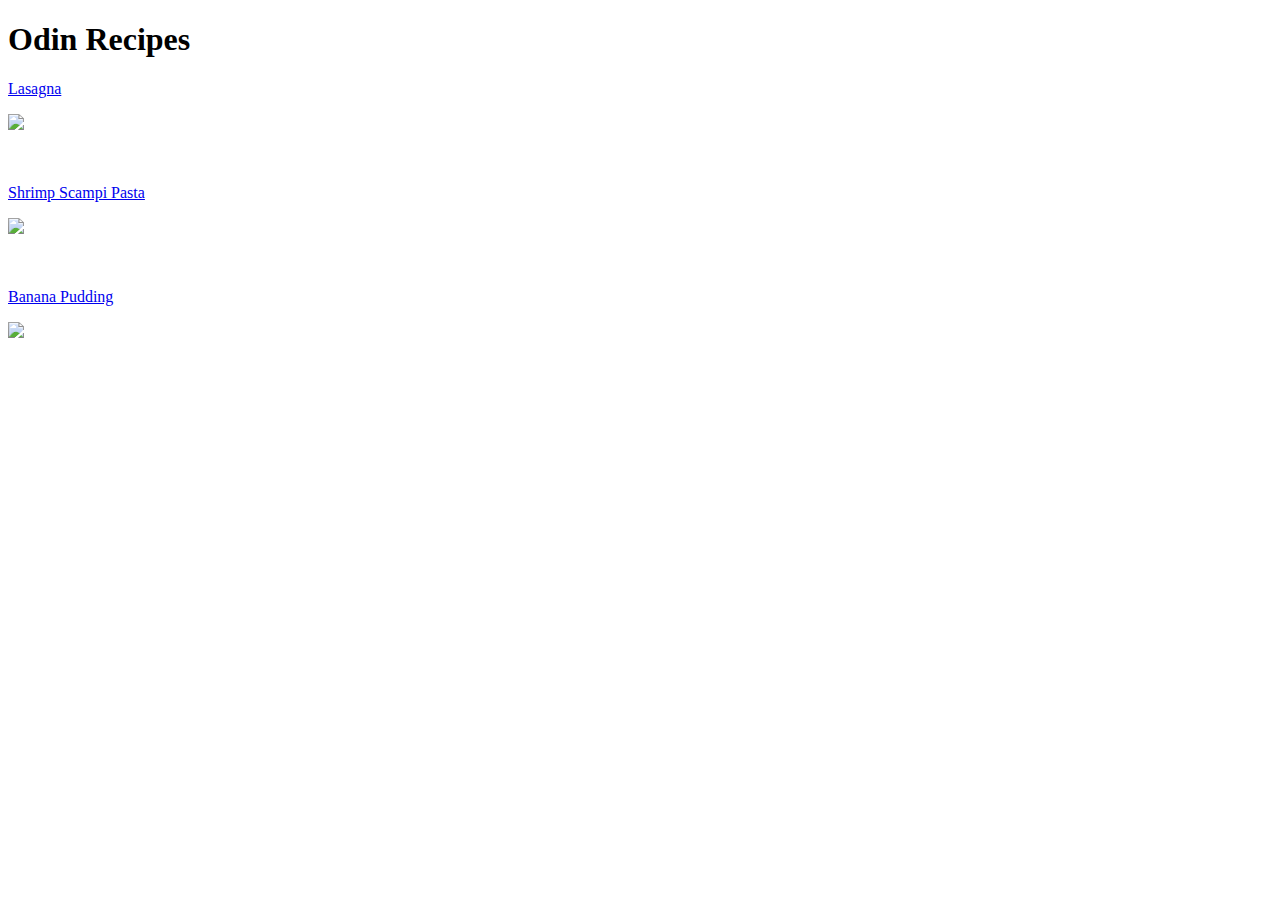
==== html/index.html @ 783ee829 "Create folder for html files,change img src to ../" ====
<!DOCTYPE html>
<html lang="en">
    <head>
        <meta charset="uft-8">
        <title> Home| Recipes of my favourite dishes </title>
    </head>
    <body>
        <h1>Odin Recipes</h1>
        
            <p><a href="lasagna.html"> <p>Lasagna</p> <img src="/home/stalloyde/repos/odin-recipes/Images/lasagna-image.jpeg"></a> </p>
            <br>
            <p><a href="shrimp-scampi-pasta.html"> <p> Shrimp Scampi Pasta</p> <img src="/home/stalloyde/repos/odin-recipes/Images/shrimp-scampi-pasta.jpg"></a> </p>
            <br>
            <p><a href="banana-pudding.html"> <p> Banana Pudding</p> <img src="/home/stalloyde/repos/odin-recipes/Images/banana-pudding.jpg"></a> </p>
        </body>
</html>
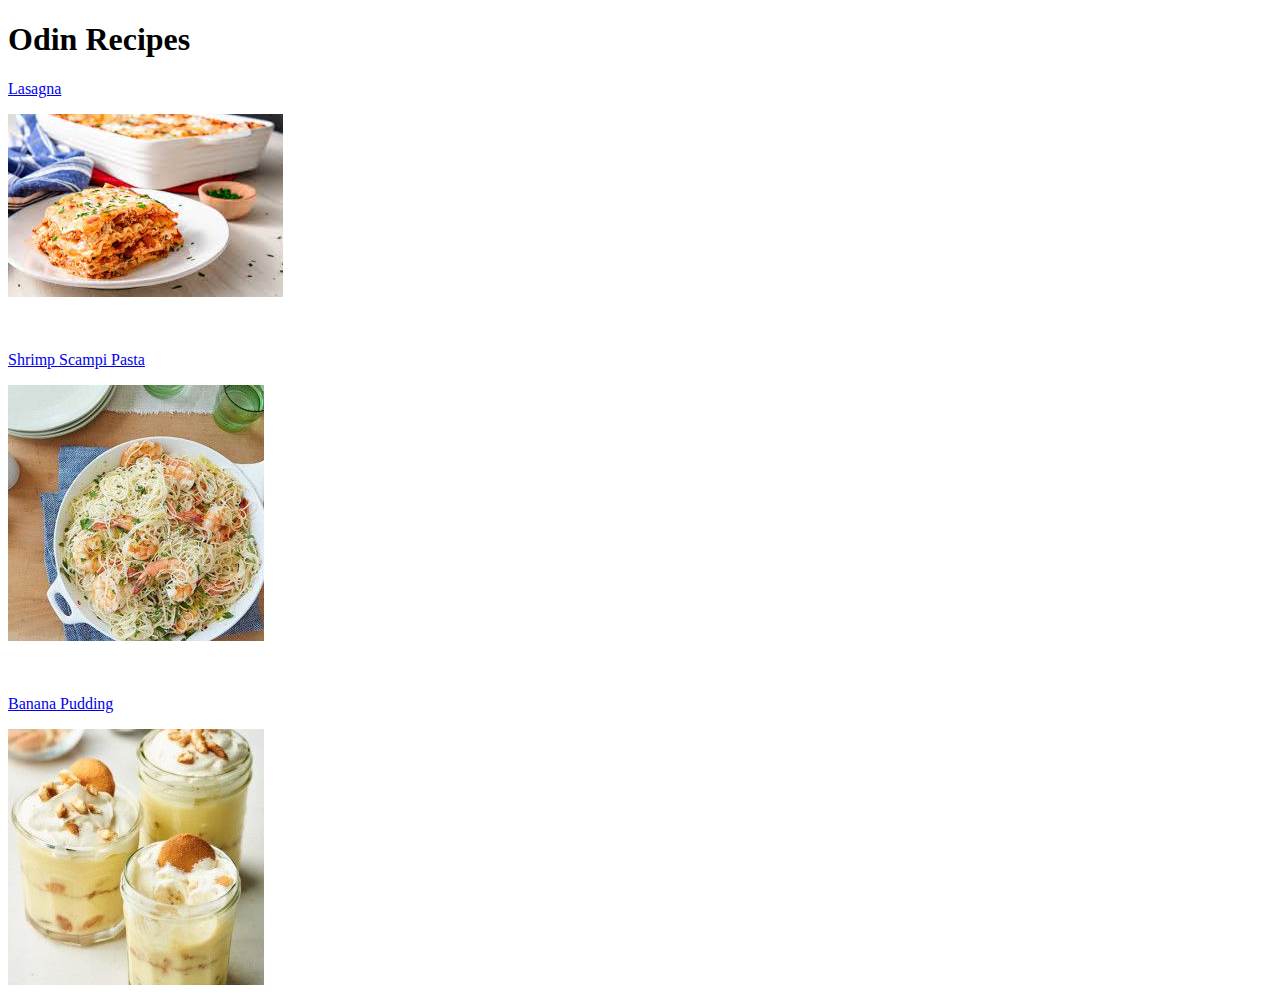
==== commit 5355d124: "Attempt to fix image load error" ====
--- a/html/index.html
+++ b/html/index.html
@@ -7,10 +7,10 @@
     <body>
         <h1>Odin Recipes</h1>
         
-            <p><a href="lasagna.html"> <p>Lasagna</p> <img src="/home/stalloyde/repos/odin-recipes/Images/lasagna-image.jpeg"></a> </p>
+            <p><a href="lasagna.html"> <p>Lasagna</p> <img src="../Images/lasagna-image.jpeg"></a> </p>
             <br>
-            <p><a href="shrimp-scampi-pasta.html"> <p> Shrimp Scampi Pasta</p> <img src="/home/stalloyde/repos/odin-recipes/Images/shrimp-scampi-pasta.jpg"></a> </p>
+            <p><a href="shrimp-scampi-pasta.html"> <p> Shrimp Scampi Pasta</p> <img src="../Images/shrimp-scampi-pasta.jpg"></a> </p>
             <br>
-            <p><a href="banana-pudding.html"> <p> Banana Pudding</p> <img src="/home/stalloyde/repos/odin-recipes/Images/banana-pudding.jpg"></a> </p>
+            <p><a href="banana-pudding.html"> <p> Banana Pudding</p> <img src="../Images/banana-pudding.jpg"></a> </p>
         </body>
 </html>